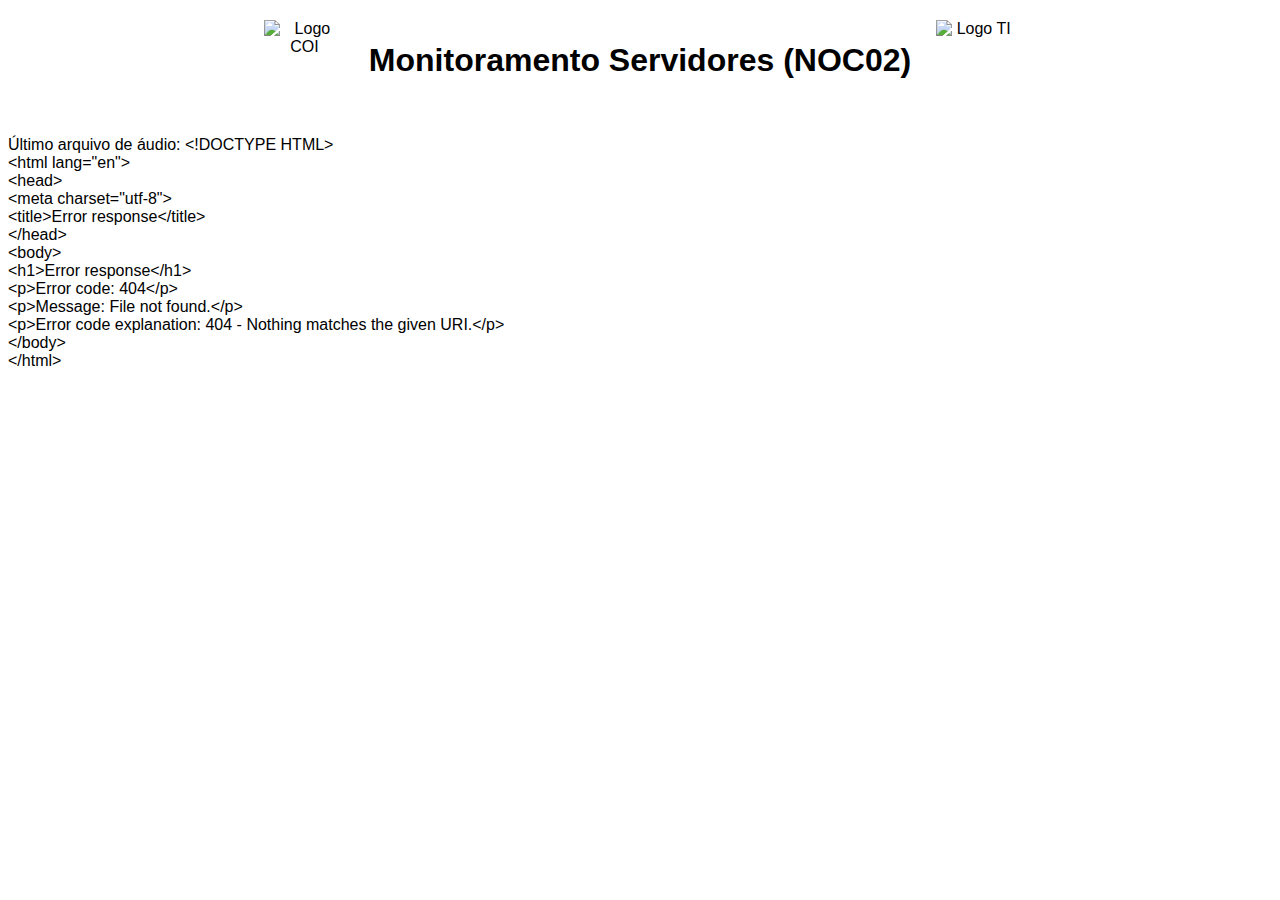
==== index.html @ 12107e43 "Add files via upload" ====
<!DOCTYPE html>
<html lang="en">
<head>
    <meta charset="UTF-8">
    <meta name="viewport" content="width=device-width, initial-scale=1.0">
    <title>Monitoramento Servidores (NOC02)</title>
    <style>
        body {
            font-family: Arial, sans-serif;
        }
        .header {
            text-align: center;
            margin-top: 20px;
            margin-bottom: 20px;
        }
        .header img {
            width: 80px;
            height: 80px;
            display: inline-block;
            vertical-align: middle;
        }
        .header h1 {
            display: inline-block;
            vertical-align: middle;
            margin: 0 20px;
        }
        .devices-grid {
            display: grid;
            grid-template-columns: repeat(5, 1fr); 
            gap: 10px; 
        }
        .device {
            padding: 10px;
            border-radius: 5px;
            background-color: #C8E6C9; 
        }
        .device.offline {
            background-color: #FFCDD2; 
        }
		
    </style>
</head>
<body>
    <div class="header">
        <img src="logo01.png" alt="Logo COI">
        <h1>Monitoramento Servidores (NOC02)</h1>
        <img src="logo02.png" alt="Logo TI">
    </div>
    
    <div id="devices" class="devices-grid"></div>
	
	<div id="audio-info">
        <p id="ultimo-arquivo"></p>
		
    </div>


    <script>
        const ws = new WebSocket('ws://192.168.100.1:3000');

        ws.onmessage = function(event) {
            const devices = JSON.parse(event.data);
            const devicesDiv = document.getElementById('devices');
            devicesDiv.innerHTML = '';

            devices.forEach(device => {
                const deviceDiv = document.createElement('div');
                deviceDiv.className = `device ${device.status === 'offline' ? 'offline' : ''}`;
                deviceDiv.innerHTML = `
                    <h2>${device.device}</h2>
                    <p>IP, Host ou Domínio: ${device.address}</p>
                    <p>Status: ${device.status.toUpperCase()}</p>
                    <p>Tempo ${device.status === 'online' ? 'ativo' : 'inativo'}: ${device.time}</p>
                `;
                devicesDiv.appendChild(deviceDiv);
            });

        };
		
		function atualizarUltimoArquivo() {
            fetch('/ultimo-arquivo')
                .then(response => response.text())
                .then(audioPath => {
                    document.getElementById('ultimo-arquivo').innerText = `Último arquivo de áudio: ${audioPath}`;
                    const audioDownloadLink = document.getElementById('audio-download-link');
                    audioDownloadLink.href = audioPath;
                    audioDownloadLink.download = 'ultimo-arquivo.mp3'; // Nome do arquivo de download
                })
                .catch(error => {
                    console.error('Erro ao obter o último arquivo de áudio:', error);
                });
        }

        // Atualizar automaticamente a cada 15 segundos
        setInterval(atualizarUltimoArquivo, 15000);

        // Chamar a função de atualização pela primeira vez
        atualizarUltimoArquivo();
		
    </script>
</body>
</html>
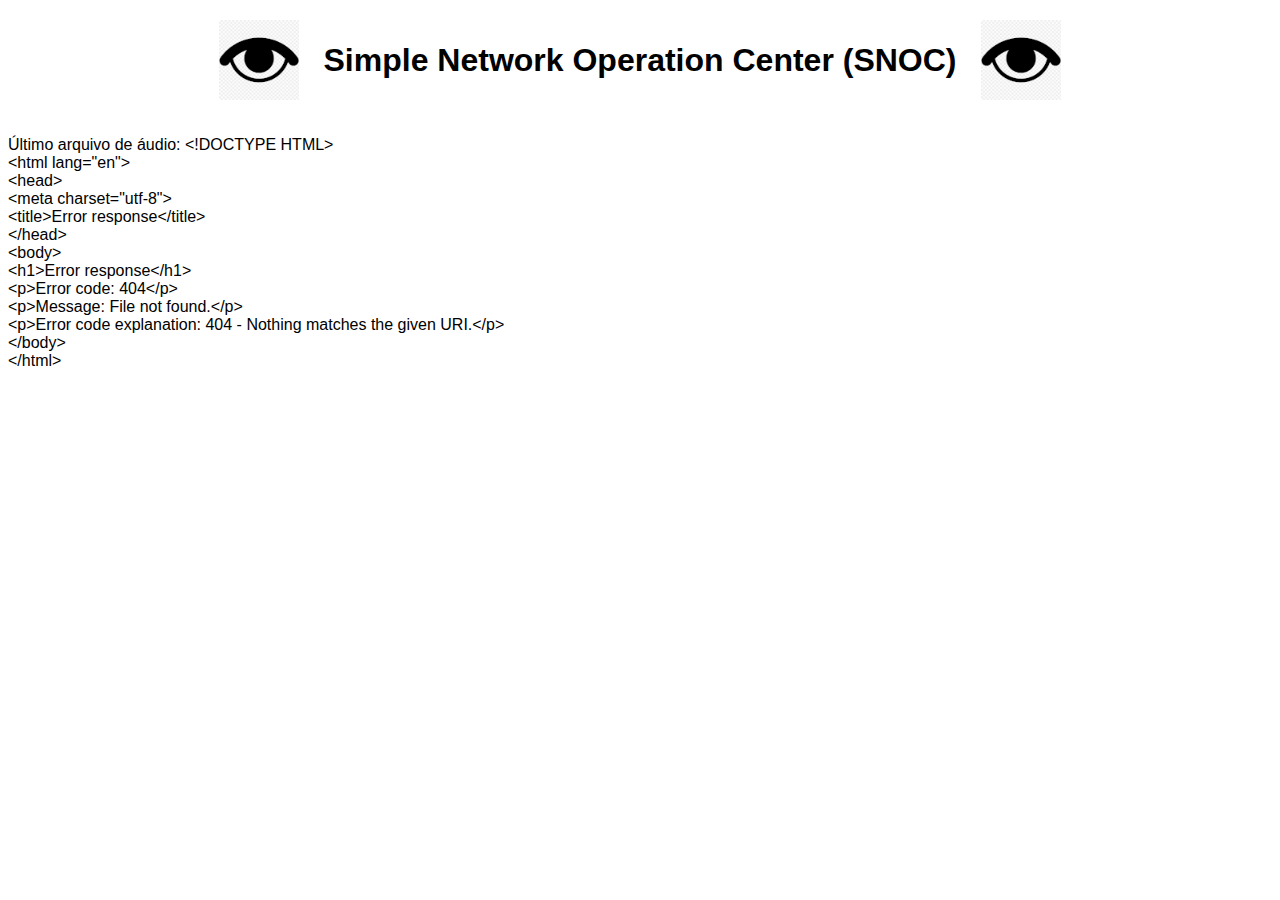
==== commit e5c833d9: "Add files via upload" ====
--- a/index.html
+++ b/index.html
@@ -3,7 +3,7 @@
 <head>
     <meta charset="UTF-8">
     <meta name="viewport" content="width=device-width, initial-scale=1.0">
-    <title>Monitoramento Servidores (NOC02)</title>
+    <title>Simple Network Operation Center (SNOC)</title>
     <style>
         body {
             font-family: Arial, sans-serif;
@@ -42,9 +42,9 @@
 </head>
 <body>
     <div class="header">
-        <img src="logo01.png" alt="Logo COI">
-        <h1>Monitoramento Servidores (NOC02)</h1>
-        <img src="logo02.png" alt="Logo TI">
+        <img src="logo01.png" alt="Logo 01">
+        <h1>Simple Network Operation Center (SNOC)</h1>
+        <img src="logo02.png" alt="Logo 02">
     </div>
     
     <div id="devices" class="devices-grid"></div>
@@ -91,10 +91,10 @@
                 });
         }
 
-        // Atualizar automaticamente a cada 15 segundos
+        
         setInterval(atualizarUltimoArquivo, 15000);
 
-        // Chamar a função de atualização pela primeira vez
+        
         atualizarUltimoArquivo();
 		
     </script>
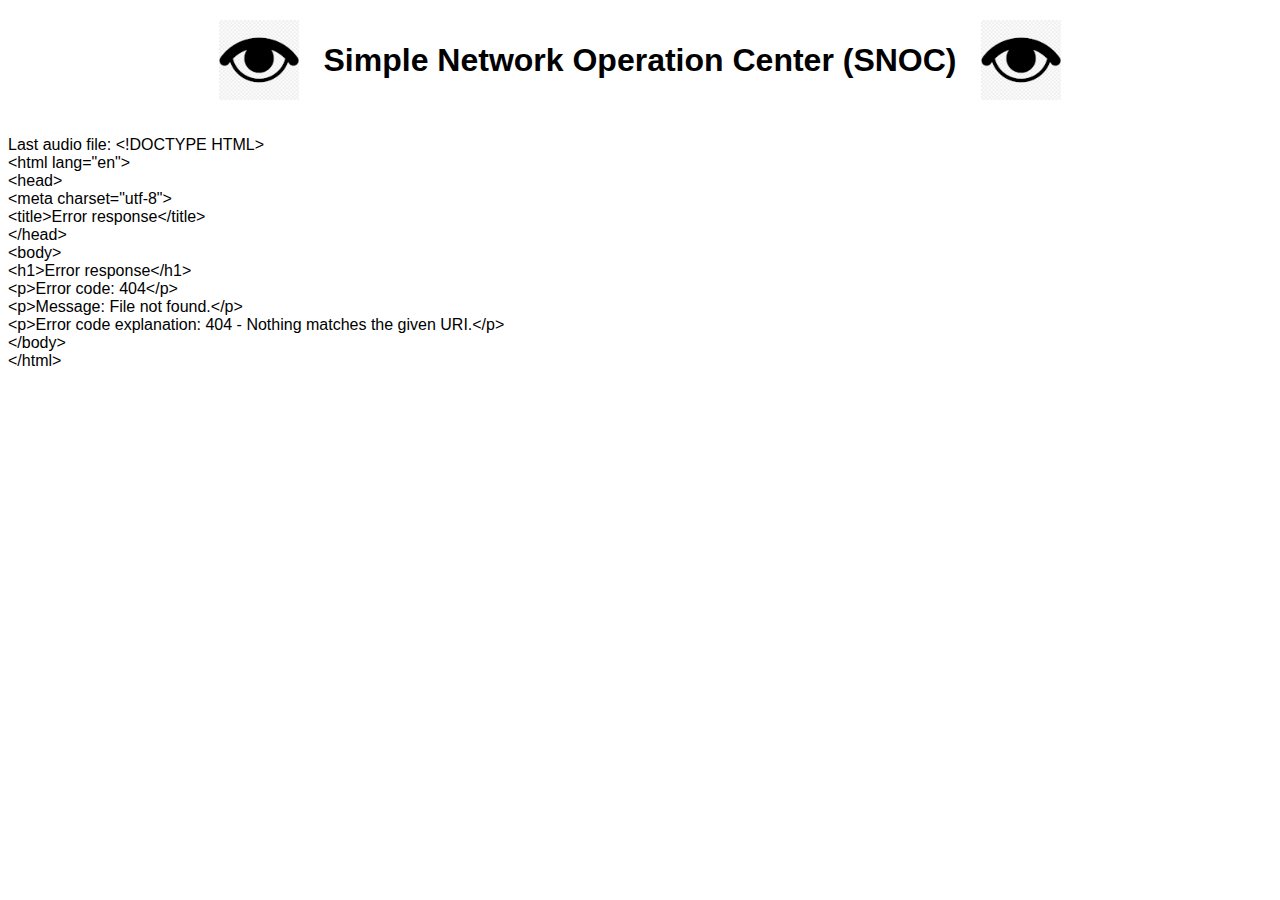
==== commit b56e1d29: "Update index.html" ====
--- a/index.html
+++ b/index.html
@@ -81,13 +81,13 @@
             fetch('/ultimo-arquivo')
                 .then(response => response.text())
                 .then(audioPath => {
-                    document.getElementById('ultimo-arquivo').innerText = `Último arquivo de áudio: ${audioPath}`;
+                    document.getElementById('ultimo-arquivo').innerText = `Last audio file: ${audioPath}`;
                     const audioDownloadLink = document.getElementById('audio-download-link');
                     audioDownloadLink.href = audioPath;
-                    audioDownloadLink.download = 'ultimo-arquivo.mp3'; // Nome do arquivo de download
+                    audioDownloadLink.download = 'ultimo-arquivo.mp3'; 
                 })
                 .catch(error => {
-                    console.error('Erro ao obter o último arquivo de áudio:', error);
+                    console.error('Error getting last audio file:', error);
                 });
         }
 
@@ -99,4 +99,4 @@
 		
     </script>
 </body>
-</html>+</html>
